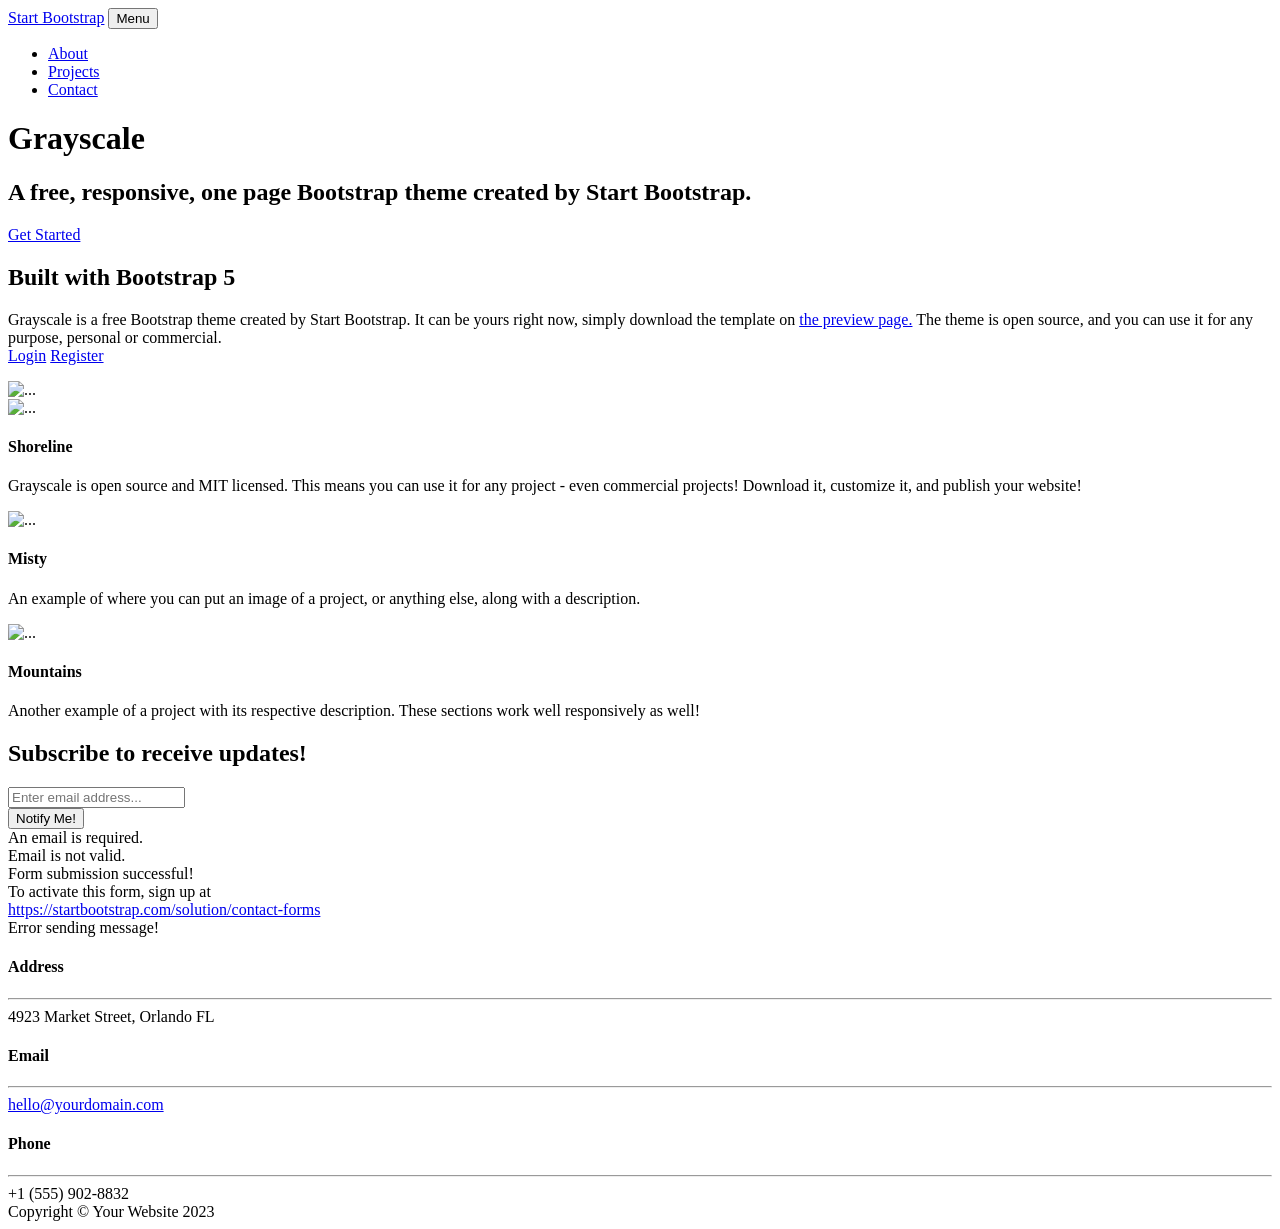
==== src/main/resources/templates/index.html @ b8f2c81a "Structure commit" ====
<!DOCTYPE html>
<html lang="en">
    <head>
        <meta charset="utf-8" />
        <meta name="viewport" content="width=device-width, initial-scale=1, shrink-to-fit=no" />
        <meta name="description" content="" />
        <meta name="author" content="" />
        <title>Grayscale - Start Bootstrap Theme</title>
        <link rel="icon" type="image/x-icon" href="assets/favicon.ico" />
        <!-- Font Awesome icons (free version)-->
        <script src="https://use.fontawesome.com/releases/v6.3.0/js/all.js" crossorigin="anonymous"></script>
        <!-- Google fonts-->
        <link href="https://fonts.googleapis.com/css?family=Varela+Round" rel="stylesheet" />
        <link href="https://fonts.googleapis.com/css?family=Nunito:200,200i,300,300i,400,400i,600,600i,700,700i,800,800i,900,900i" rel="stylesheet" />
        <!-- Core theme CSS (includes Bootstrap)-->
        <link href="css/styles.css" rel="stylesheet" />
    </head>
    <body id="page-top">
        <!-- Navigation-->
        <nav class="navbar navbar-expand-lg navbar-light fixed-top" id="mainNav">
            <div class="container px-4 px-lg-5">
                <a class="navbar-brand" href="#page-top">Start Bootstrap</a>
                <button class="navbar-toggler navbar-toggler-right" type="button" data-bs-toggle="collapse" data-bs-target="#navbarResponsive" aria-controls="navbarResponsive" aria-expanded="false" aria-label="Toggle navigation">
                    Menu
                    <i class="fas fa-bars"></i>
                </button>
                <div class="collapse navbar-collapse" id="navbarResponsive">
                    <ul class="navbar-nav ms-auto">
                        <li class="nav-item"><a class="nav-link" href="#about">About</a></li>
                        <li class="nav-item"><a class="nav-link" href="#projects">Projects</a></li>
                        <li class="nav-item"><a class="nav-link" href="#signup">Contact</a></li>
                    </ul>
                </div>
            </div>
        </nav>
        <!-- Masthead-->
        <header class="masthead">
            <div class="container px-4 px-lg-5 d-flex h-100 align-items-center justify-content-center">
                <div class="d-flex justify-content-center">
                    <div class="text-center">
                        <h1 class="mx-auto my-0 text-uppercase">Grayscale</h1>
                        <h2 class="text-white-50 mx-auto mt-2 mb-5">A free, responsive, one page Bootstrap theme created by Start Bootstrap.</h2>
                        <a class="btn btn-primary" href="#about">Get Started</a>
                    </div>
                </div>
            </div>
        </header>
        <!-- About-->
        <section class="about-section text-center" id="about">
            <div class="container px-4 px-lg-5">
                <div class="row gx-4 gx-lg-5 justify-content-center">
                    <div class="col-lg-8">
                        <h2 class="text-white mb-4">Built with Bootstrap 5</h2>
                        <p class="text-white-50">
                            Grayscale is a free Bootstrap theme created by Start Bootstrap. It can be yours right now, simply download the template on
                            <a href="https://startbootstrap.com/theme/grayscale/">the preview page.</a>
                            The theme is open source, and you can use it for any purpose, personal or commercial.
                            <br>
                            <a class="btn btn-primary" href="login.html">Login</a>
                            <a class="btn btn-primary" href="register.html">Register</a>
                        </p>
                    </div>
                </div>
                <img class="img-fluid" src="assets/img/ipad.png" alt="..." />
            </div>
        </section>
        <!-- Projects-->
        <section class="projects-section bg-light" id="projects">
            <div class="container px-4 px-lg-5">
                <!-- Featured Project Row-->
                <div class="row gx-0 mb-4 mb-lg-5 align-items-center">
                    <div class="col-xl-8 col-lg-7"><img class="img-fluid mb-3 mb-lg-0" src="assets/img/bg-masthead.jpg" alt="..." /></div>
                    <div class="col-xl-4 col-lg-5">
                        <div class="featured-text text-center text-lg-left">
                            <h4>Shoreline</h4>
                            <p class="text-black-50 mb-0">Grayscale is open source and MIT licensed. This means you can use it for any project - even commercial projects! Download it, customize it, and publish your website!</p>
                        </div>
                    </div>
                </div>
                <!-- Project One Row-->
                <div class="row gx-0 mb-5 mb-lg-0 justify-content-center">
                    <div class="col-lg-6"><img class="img-fluid" src="assets/img/demo-image-01.jpg" alt="..." /></div>
                    <div class="col-lg-6">
                        <div class="bg-black text-center h-100 project">
                            <div class="d-flex h-100">
                                <div class="project-text w-100 my-auto text-center text-lg-left">
                                    <h4 class="text-white">Misty</h4>
                                    <p class="mb-0 text-white-50">An example of where you can put an image of a project, or anything else, along with a description.</p>
                                </div>
                            </div>
                        </div>
                    </div>
                </div>
                <!-- Project Two Row-->
                <div class="row gx-0 justify-content-center">
                    <div class="col-lg-6"><img class="img-fluid" src="assets/img/demo-image-02.jpg" alt="..." /></div>
                    <div class="col-lg-6 order-lg-first">
                        <div class="bg-black text-center h-100 project">
                            <div class="d-flex h-100">
                                <div class="project-text w-100 my-auto text-center text-lg-right">
                                    <h4 class="text-white">Mountains</h4>
                                    <p class="mb-0 text-white-50">Another example of a project with its respective description. These sections work well responsively as well!</p>
                                </div>
                            </div>
                        </div>
                    </div>
                </div>
            </div>
        </section>
        <!-- Signup-->
        <section class="signup-section" id="signup">
            <div class="container px-4 px-lg-5">
                <div class="row gx-4 gx-lg-5">
                    <div class="col-md-10 col-lg-8 mx-auto text-center">
                        <i class="far fa-paper-plane fa-2x mb-2 text-white"></i>
                        <h2 class="text-white mb-5">Subscribe to receive updates!</h2>
                        <!-- * * * * * * * * * * * * * * *-->
                        <!-- * * SB Forms Contact Form * *-->
                        <!-- * * * * * * * * * * * * * * *-->
                        <!-- This form is pre-integrated with SB Forms.-->
                        <!-- To make this form functional, sign up at-->
                        <!-- https://startbootstrap.com/solution/contact-forms-->
                        <!-- to get an API token!-->
                        <form class="form-signup" id="contactForm" data-sb-form-api-token="API_TOKEN">
                            <!-- Email address input-->
                            <div class="row input-group-newsletter">
                                <div class="col"><input class="form-control" id="emailAddress" type="email" placeholder="Enter email address..." aria-label="Enter email address..." data-sb-validations="required,email" /></div>
                                <div class="col-auto"><button class="btn btn-primary disabled" id="submitButton" type="submit">Notify Me!</button></div>
                            </div>
                            <div class="invalid-feedback mt-2" data-sb-feedback="emailAddress:required">An email is required.</div>
                            <div class="invalid-feedback mt-2" data-sb-feedback="emailAddress:email">Email is not valid.</div>
                            <!-- Submit success message-->
                            <!---->
                            <!-- This is what your users will see when the form-->
                            <!-- has successfully submitted-->
                            <div class="d-none" id="submitSuccessMessage">
                                <div class="text-center mb-3 mt-2 text-white">
                                    <div class="fw-bolder">Form submission successful!</div>
                                    To activate this form, sign up at
                                    <br />
                                    <a href="https://startbootstrap.com/solution/contact-forms">https://startbootstrap.com/solution/contact-forms</a>
                                </div>
                            </div>
                            <!-- Submit error message-->
                            <!---->
                            <!-- This is what your users will see when there is-->
                            <!-- an error submitting the form-->
                            <div class="d-none" id="submitErrorMessage"><div class="text-center text-danger mb-3 mt-2">Error sending message!</div></div>
                        </form>
                    </div>
                </div>
            </div>
        </section>
        <!-- Contact-->
        <section class="contact-section bg-black">
            <div class="container px-4 px-lg-5">
                <div class="row gx-4 gx-lg-5">
                    <div class="col-md-4 mb-3 mb-md-0">
                        <div class="card py-4 h-100">
                            <div class="card-body text-center">
                                <i class="fas fa-map-marked-alt text-primary mb-2"></i>
                                <h4 class="text-uppercase m-0">Address</h4>
                                <hr class="my-4 mx-auto" />
                                <div class="small text-black-50">4923 Market Street, Orlando FL</div>
                            </div>
                        </div>
                    </div>
                    <div class="col-md-4 mb-3 mb-md-0">
                        <div class="card py-4 h-100">
                            <div class="card-body text-center">
                                <i class="fas fa-envelope text-primary mb-2"></i>
                                <h4 class="text-uppercase m-0">Email</h4>
                                <hr class="my-4 mx-auto" />
                                <div class="small text-black-50"><a href="#!">hello@yourdomain.com</a></div>
                            </div>
                        </div>
                    </div>
                    <div class="col-md-4 mb-3 mb-md-0">
                        <div class="card py-4 h-100">
                            <div class="card-body text-center">
                                <i class="fas fa-mobile-alt text-primary mb-2"></i>
                                <h4 class="text-uppercase m-0">Phone</h4>
                                <hr class="my-4 mx-auto" />
                                <div class="small text-black-50">+1 (555) 902-8832</div>
                            </div>
                        </div>
                    </div>
                </div>
                <div class="social d-flex justify-content-center">
                    <a class="mx-2" href="#!"><i class="fab fa-twitter"></i></a>
                    <a class="mx-2" href="#!"><i class="fab fa-facebook-f"></i></a>
                    <a class="mx-2" href="#!"><i class="fab fa-github"></i></a>
                </div>
            </div>
        </section>
        <!-- Footer-->
        <footer class="footer bg-black small text-center text-white-50"><div class="container px-4 px-lg-5">Copyright &copy; Your Website 2023</div></footer>
        <!-- Bootstrap core JS-->
        <script src="https://cdn.jsdelivr.net/npm/bootstrap@5.2.3/dist/js/bootstrap.bundle.min.js"></script>
        <!-- Core theme JS-->
        <script src="js/scripts.js"></script>
        <!-- * * * * * * * * * * * * * * * * * * * * * * * * * * * * * * * * * * * * * * * *-->
        <!-- * *                               SB Forms JS                               * *-->
        <!-- * * Activate your form at https://startbootstrap.com/solution/contact-forms * *-->
        <!-- * * * * * * * * * * * * * * * * * * * * * * * * * * * * * * * * * * * * * * * *-->
        <script src="https://cdn.startbootstrap.com/sb-forms-latest.js"></script>
    </body>
</html>
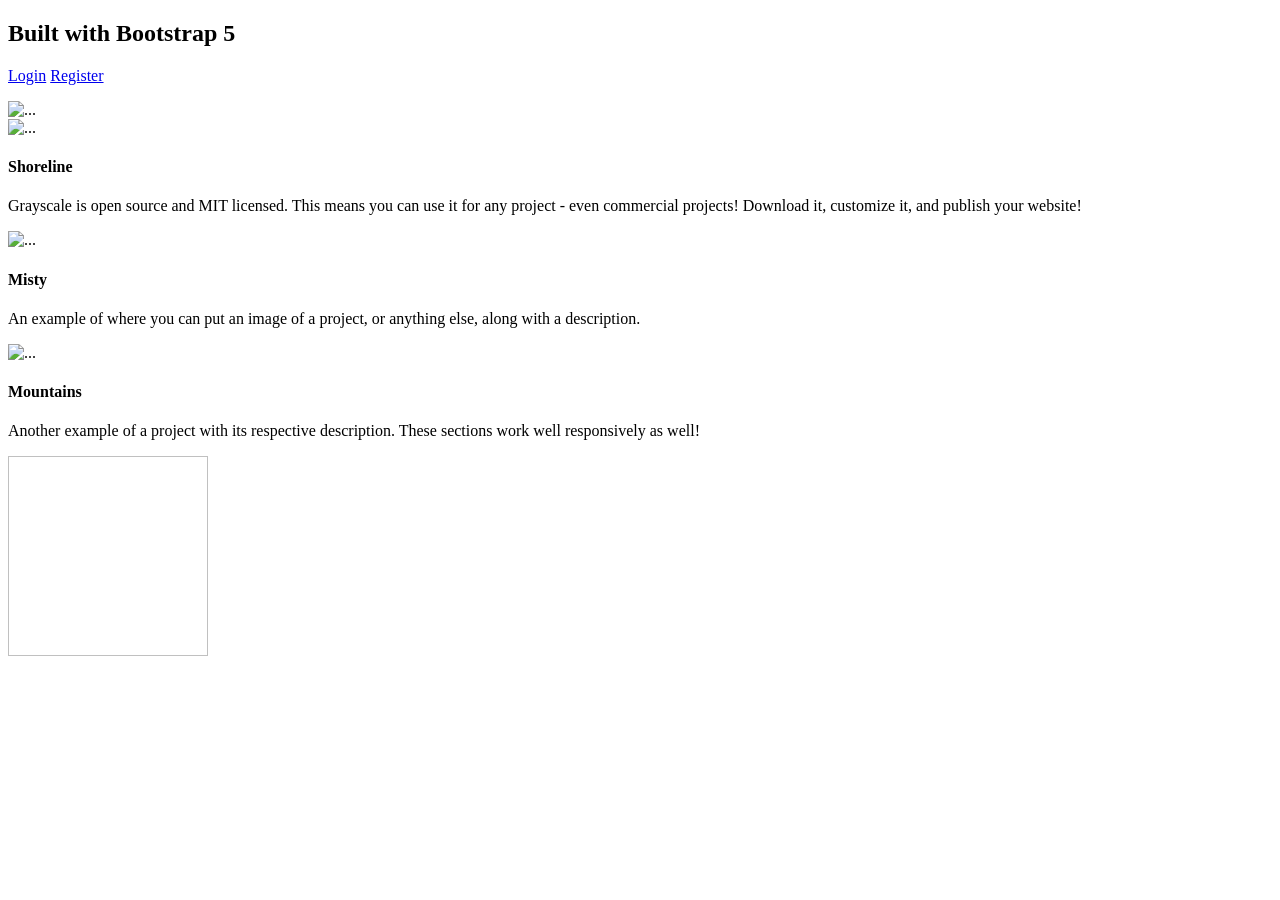
==== commit ff721f0c: "Fill remaining templated and add Spring Security" ====
--- a/src/main/resources/templates/index.html
+++ b/src/main/resources/templates/index.html
@@ -1,208 +1,87 @@
 <!DOCTYPE html>
-<html lang="en">
-    <head>
-        <meta charset="utf-8" />
-        <meta name="viewport" content="width=device-width, initial-scale=1, shrink-to-fit=no" />
-        <meta name="description" content="" />
-        <meta name="author" content="" />
-        <title>Grayscale - Start Bootstrap Theme</title>
-        <link rel="icon" type="image/x-icon" href="assets/favicon.ico" />
-        <!-- Font Awesome icons (free version)-->
-        <script src="https://use.fontawesome.com/releases/v6.3.0/js/all.js" crossorigin="anonymous"></script>
-        <!-- Google fonts-->
-        <link href="https://fonts.googleapis.com/css?family=Varela+Round" rel="stylesheet" />
-        <link href="https://fonts.googleapis.com/css?family=Nunito:200,200i,300,300i,400,400i,600,600i,700,700i,800,800i,900,900i" rel="stylesheet" />
-        <!-- Core theme CSS (includes Bootstrap)-->
-        <link href="css/styles.css" rel="stylesheet" />
-    </head>
-    <body id="page-top">
-        <!-- Navigation-->
-        <nav class="navbar navbar-expand-lg navbar-light fixed-top" id="mainNav">
-            <div class="container px-4 px-lg-5">
-                <a class="navbar-brand" href="#page-top">Start Bootstrap</a>
-                <button class="navbar-toggler navbar-toggler-right" type="button" data-bs-toggle="collapse" data-bs-target="#navbarResponsive" aria-controls="navbarResponsive" aria-expanded="false" aria-label="Toggle navigation">
-                    Menu
-                    <i class="fas fa-bars"></i>
-                </button>
-                <div class="collapse navbar-collapse" id="navbarResponsive">
-                    <ul class="navbar-nav ms-auto">
-                        <li class="nav-item"><a class="nav-link" href="#about">About</a></li>
-                        <li class="nav-item"><a class="nav-link" href="#projects">Projects</a></li>
-                        <li class="nav-item"><a class="nav-link" href="#signup">Contact</a></li>
-                    </ul>
+<html lang="en"
+      xmlns:th="http://www.thymeleaf.org">
+
+<head th:replace="~{fragments/commons :: head}"></head>
+
+<body id="page-top">
+
+<header class="masthead" th:replace="~{fragments/commons :: navigation}"></header>
+
+<section class="about-section text-center" id="about">
+    <div class="container px-4 px-lg-5">
+        <div class="row gx-4 gx-lg-5 justify-content-center">
+            <div class="col-lg-8">
+                <h2 class="text-white mb-4">Built with Bootstrap 5</h2>
+                <p class="text-white-50">
+                    <a class="btn btn-primary" href="/users/login">Login</a>
+                    <a class="btn btn-primary" href="/users/register">Register</a>
+                </p>
+            </div>
+        </div>
+        <img class="img-fluid" src="assets/img/ipad.png" alt="..."/>
+    </div>
+</section>
+
+<!-- Projects-->
+<section class="projects-section bg-light" id="projects">
+    <div class="container px-4 px-lg-5">
+        <!-- Featured Project Row-->
+        <div class="row gx-0 mb-4 mb-lg-5 align-items-center">
+            <div class="col-xl-8 col-lg-7"><img class="img-fluid mb-3 mb-lg-0" src="assets/img/bg-masthead.jpg"
+                                                alt="..."/></div>
+            <div class="col-xl-4 col-lg-5">
+                <div class="featured-text text-center text-lg-left">
+                    <h4>Shoreline</h4>
+                    <p class="text-black-50 mb-0">Grayscale is open source and MIT licensed. This means you can use it
+                        for any project - even commercial projects! Download it, customize it, and publish your
+                        website!</p>
                 </div>
             </div>
-        </nav>
-        <!-- Masthead-->
-        <header class="masthead">
-            <div class="container px-4 px-lg-5 d-flex h-100 align-items-center justify-content-center">
-                <div class="d-flex justify-content-center">
-                    <div class="text-center">
-                        <h1 class="mx-auto my-0 text-uppercase">Grayscale</h1>
-                        <h2 class="text-white-50 mx-auto mt-2 mb-5">A free, responsive, one page Bootstrap theme created by Start Bootstrap.</h2>
-                        <a class="btn btn-primary" href="#about">Get Started</a>
-                    </div>
-                </div>
-            </div>
-        </header>
-        <!-- About-->
-        <section class="about-section text-center" id="about">
-            <div class="container px-4 px-lg-5">
-                <div class="row gx-4 gx-lg-5 justify-content-center">
-                    <div class="col-lg-8">
-                        <h2 class="text-white mb-4">Built with Bootstrap 5</h2>
-                        <p class="text-white-50">
-                            Grayscale is a free Bootstrap theme created by Start Bootstrap. It can be yours right now, simply download the template on
-                            <a href="https://startbootstrap.com/theme/grayscale/">the preview page.</a>
-                            The theme is open source, and you can use it for any purpose, personal or commercial.
-                            <br>
-                            <a class="btn btn-primary" href="login.html">Login</a>
-                            <a class="btn btn-primary" href="register.html">Register</a>
-                        </p>
-                    </div>
-                </div>
-                <img class="img-fluid" src="assets/img/ipad.png" alt="..." />
-            </div>
-        </section>
-        <!-- Projects-->
-        <section class="projects-section bg-light" id="projects">
-            <div class="container px-4 px-lg-5">
-                <!-- Featured Project Row-->
-                <div class="row gx-0 mb-4 mb-lg-5 align-items-center">
-                    <div class="col-xl-8 col-lg-7"><img class="img-fluid mb-3 mb-lg-0" src="assets/img/bg-masthead.jpg" alt="..." /></div>
-                    <div class="col-xl-4 col-lg-5">
-                        <div class="featured-text text-center text-lg-left">
-                            <h4>Shoreline</h4>
-                            <p class="text-black-50 mb-0">Grayscale is open source and MIT licensed. This means you can use it for any project - even commercial projects! Download it, customize it, and publish your website!</p>
-                        </div>
-                    </div>
-                </div>
-                <!-- Project One Row-->
-                <div class="row gx-0 mb-5 mb-lg-0 justify-content-center">
-                    <div class="col-lg-6"><img class="img-fluid" src="assets/img/demo-image-01.jpg" alt="..." /></div>
-                    <div class="col-lg-6">
-                        <div class="bg-black text-center h-100 project">
-                            <div class="d-flex h-100">
-                                <div class="project-text w-100 my-auto text-center text-lg-left">
-                                    <h4 class="text-white">Misty</h4>
-                                    <p class="mb-0 text-white-50">An example of where you can put an image of a project, or anything else, along with a description.</p>
-                                </div>
-                            </div>
-                        </div>
-                    </div>
-                </div>
-                <!-- Project Two Row-->
-                <div class="row gx-0 justify-content-center">
-                    <div class="col-lg-6"><img class="img-fluid" src="assets/img/demo-image-02.jpg" alt="..." /></div>
-                    <div class="col-lg-6 order-lg-first">
-                        <div class="bg-black text-center h-100 project">
-                            <div class="d-flex h-100">
-                                <div class="project-text w-100 my-auto text-center text-lg-right">
-                                    <h4 class="text-white">Mountains</h4>
-                                    <p class="mb-0 text-white-50">Another example of a project with its respective description. These sections work well responsively as well!</p>
-                                </div>
-                            </div>
+        </div>
+        <!-- Project One Row-->
+        <div class="row gx-0 mb-5 mb-lg-0 justify-content-center">
+            <div class="col-lg-6"><img class="img-fluid" src="assets/img/demo-image-01.jpg" alt="..."/></div>
+            <div class="col-lg-6">
+                <div class="bg-black text-center h-100 project">
+                    <div class="d-flex h-100">
+                        <div class="project-text w-100 my-auto text-center text-lg-left">
+                            <h4 class="text-white">Misty</h4>
+                            <p class="mb-0 text-white-50">An example of where you can put an image of a project, or
+                                anything else, along with a description.</p>
                         </div>
                     </div>
                 </div>
             </div>
-        </section>
-        <!-- Signup-->
-        <section class="signup-section" id="signup">
-            <div class="container px-4 px-lg-5">
-                <div class="row gx-4 gx-lg-5">
-                    <div class="col-md-10 col-lg-8 mx-auto text-center">
-                        <i class="far fa-paper-plane fa-2x mb-2 text-white"></i>
-                        <h2 class="text-white mb-5">Subscribe to receive updates!</h2>
-                        <!-- * * * * * * * * * * * * * * *-->
-                        <!-- * * SB Forms Contact Form * *-->
-                        <!-- * * * * * * * * * * * * * * *-->
-                        <!-- This form is pre-integrated with SB Forms.-->
-                        <!-- To make this form functional, sign up at-->
-                        <!-- https://startbootstrap.com/solution/contact-forms-->
-                        <!-- to get an API token!-->
-                        <form class="form-signup" id="contactForm" data-sb-form-api-token="API_TOKEN">
-                            <!-- Email address input-->
-                            <div class="row input-group-newsletter">
-                                <div class="col"><input class="form-control" id="emailAddress" type="email" placeholder="Enter email address..." aria-label="Enter email address..." data-sb-validations="required,email" /></div>
-                                <div class="col-auto"><button class="btn btn-primary disabled" id="submitButton" type="submit">Notify Me!</button></div>
-                            </div>
-                            <div class="invalid-feedback mt-2" data-sb-feedback="emailAddress:required">An email is required.</div>
-                            <div class="invalid-feedback mt-2" data-sb-feedback="emailAddress:email">Email is not valid.</div>
-                            <!-- Submit success message-->
-                            <!---->
-                            <!-- This is what your users will see when the form-->
-                            <!-- has successfully submitted-->
-                            <div class="d-none" id="submitSuccessMessage">
-                                <div class="text-center mb-3 mt-2 text-white">
-                                    <div class="fw-bolder">Form submission successful!</div>
-                                    To activate this form, sign up at
-                                    <br />
-                                    <a href="https://startbootstrap.com/solution/contact-forms">https://startbootstrap.com/solution/contact-forms</a>
-                                </div>
-                            </div>
-                            <!-- Submit error message-->
-                            <!---->
-                            <!-- This is what your users will see when there is-->
-                            <!-- an error submitting the form-->
-                            <div class="d-none" id="submitErrorMessage"><div class="text-center text-danger mb-3 mt-2">Error sending message!</div></div>
-                        </form>
+        </div>
+        <!-- Project Two Row-->
+        <div class="row gx-0 justify-content-center">
+            <div class="col-lg-6"><img class="img-fluid" src="assets/img/demo-image-02.jpg" alt="..."/></div>
+            <div class="col-lg-6 order-lg-first">
+                <div class="bg-black text-center h-100 project">
+                    <div class="d-flex h-100">
+                        <div class="project-text w-100 my-auto text-center text-lg-right">
+                            <h4 class="text-white">Mountains</h4>
+                            <p class="mb-0 text-white-50">Another example of a project with its respective description.
+                                These sections work well responsively as well!</p>
+                        </div>
                     </div>
                 </div>
             </div>
-        </section>
-        <!-- Contact-->
-        <section class="contact-section bg-black">
-            <div class="container px-4 px-lg-5">
-                <div class="row gx-4 gx-lg-5">
-                    <div class="col-md-4 mb-3 mb-md-0">
-                        <div class="card py-4 h-100">
-                            <div class="card-body text-center">
-                                <i class="fas fa-map-marked-alt text-primary mb-2"></i>
-                                <h4 class="text-uppercase m-0">Address</h4>
-                                <hr class="my-4 mx-auto" />
-                                <div class="small text-black-50">4923 Market Street, Orlando FL</div>
-                            </div>
-                        </div>
-                    </div>
-                    <div class="col-md-4 mb-3 mb-md-0">
-                        <div class="card py-4 h-100">
-                            <div class="card-body text-center">
-                                <i class="fas fa-envelope text-primary mb-2"></i>
-                                <h4 class="text-uppercase m-0">Email</h4>
-                                <hr class="my-4 mx-auto" />
-                                <div class="small text-black-50"><a href="#!">hello@yourdomain.com</a></div>
-                            </div>
-                        </div>
-                    </div>
-                    <div class="col-md-4 mb-3 mb-md-0">
-                        <div class="card py-4 h-100">
-                            <div class="card-body text-center">
-                                <i class="fas fa-mobile-alt text-primary mb-2"></i>
-                                <h4 class="text-uppercase m-0">Phone</h4>
-                                <hr class="my-4 mx-auto" />
-                                <div class="small text-black-50">+1 (555) 902-8832</div>
-                            </div>
-                        </div>
-                    </div>
-                </div>
-                <div class="social d-flex justify-content-center">
-                    <a class="mx-2" href="#!"><i class="fab fa-twitter"></i></a>
-                    <a class="mx-2" href="#!"><i class="fab fa-facebook-f"></i></a>
-                    <a class="mx-2" href="#!"><i class="fab fa-github"></i></a>
-                </div>
-            </div>
-        </section>
-        <!-- Footer-->
-        <footer class="footer bg-black small text-center text-white-50"><div class="container px-4 px-lg-5">Copyright &copy; Your Website 2023</div></footer>
-        <!-- Bootstrap core JS-->
-        <script src="https://cdn.jsdelivr.net/npm/bootstrap@5.2.3/dist/js/bootstrap.bundle.min.js"></script>
-        <!-- Core theme JS-->
-        <script src="js/scripts.js"></script>
-        <!-- * * * * * * * * * * * * * * * * * * * * * * * * * * * * * * * * * * * * * * * *-->
-        <!-- * *                               SB Forms JS                               * *-->
-        <!-- * * Activate your form at https://startbootstrap.com/solution/contact-forms * *-->
-        <!-- * * * * * * * * * * * * * * * * * * * * * * * * * * * * * * * * * * * * * * * *-->
-        <script src="https://cdn.startbootstrap.com/sb-forms-latest.js"></script>
-    </body>
+        </div>
+    </div>
+</section>
+
+
+<section class="gallery">
+    <img th:each="p : ${pictures}"
+         th:src="@{${p}}"
+         width="200"
+         height="200"
+         alt="">
+</section>
+
+<footer th:replace="~{fragments/commons :: footer}"></footer>
+
+</body>
 </html>
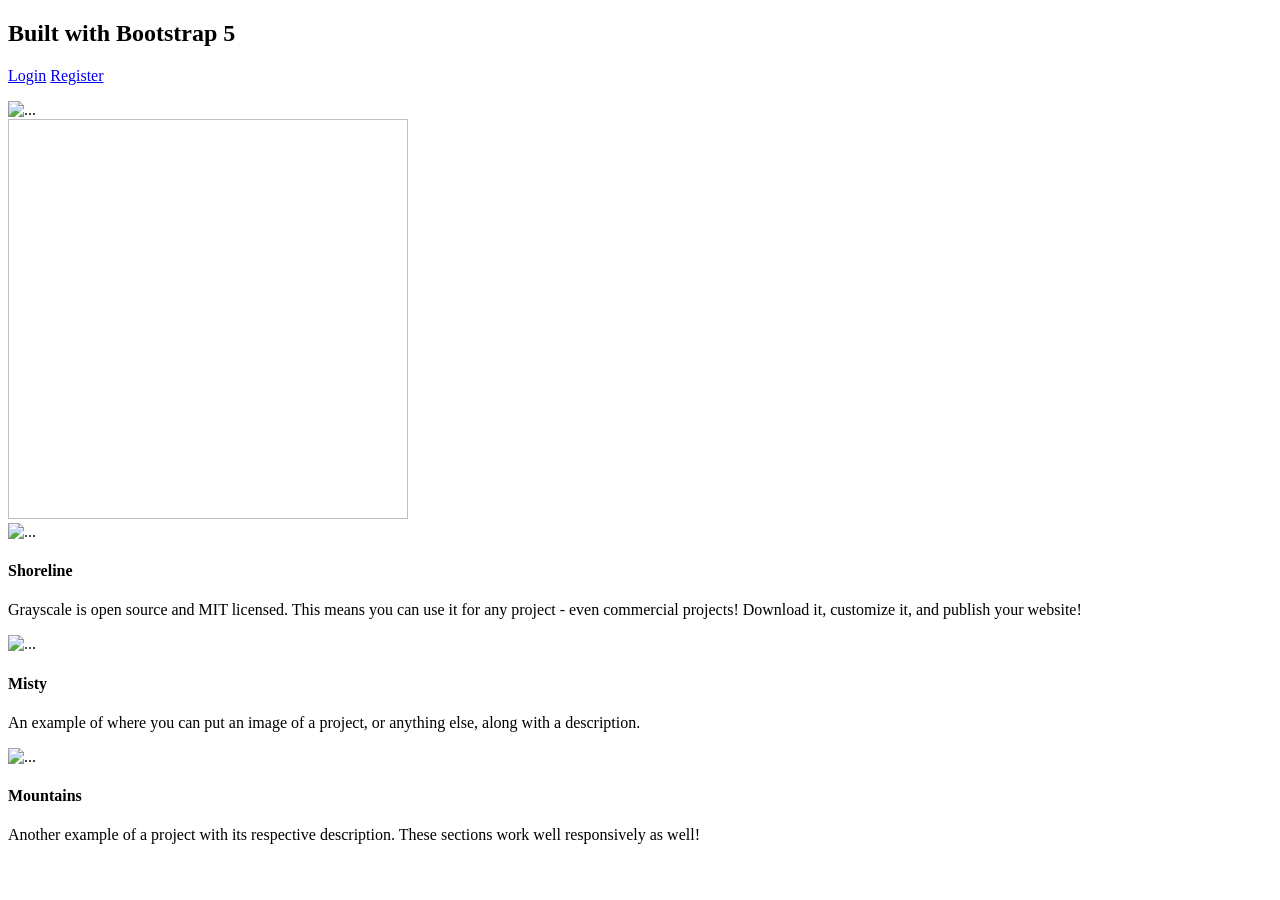
==== commit ec3d3838: "Fix index and logout" ====
--- a/src/main/resources/templates/index.html
+++ b/src/main/resources/templates/index.html
@@ -1,6 +1,6 @@
 <!DOCTYPE html>
 <html lang="en"
-      xmlns:th="http://www.thymeleaf.org">
+      xmlns:th="http://www.thymeleaf.org" xmlns:sec="http://www.w3.org/1999/xhtml">
 
 <head th:replace="~{fragments/commons :: head}"></head>
 
@@ -13,23 +13,51 @@
         <div class="row gx-4 gx-lg-5 justify-content-center">
             <div class="col-lg-8">
                 <h2 class="text-white mb-4">Built with Bootstrap 5</h2>
-                <p class="text-white-50">
-                    <a class="btn btn-primary" href="/users/login">Login</a>
-                    <a class="btn btn-primary" href="/users/register">Register</a>
-                </p>
+
+                <div sec:authorize="isAnonymous()">
+                    <p class="text-white-50">
+                        <a class="btn btn-primary" href="/users/login">Login</a>
+                        <a class="btn btn-primary" href="/users/register">Register</a>
+                    </p>
+                </div>
             </div>
         </div>
-        <img class="img-fluid" src="assets/img/ipad.png" alt="..."/>
+        <img class="img-fluid" src="/assets/img/ipad.png" alt="..."/>
     </div>
 </section>
 
+
+<!-- TODO: DISPLAY PICTURES HERE-->
+
+<section class="gallery">
+    <img
+            th:each="r : ${routes}"
+            th:src="@{${r}}"
+            width="400px"
+            height="400px" alt="">
+</section>
+
+<!--
+<section class="gallery">
+    <img th:each="p : ${pictures}"
+         th:src="@{${p}}"
+         width="200"
+         height="200"
+         alt="">
+</section> -->
+
+
 <!-- Projects-->
-<section class="projects-section bg-light" id="projects">
+<section class="gallery" id="gallery">
     <div class="container px-4 px-lg-5">
         <!-- Featured Project Row-->
         <div class="row gx-0 mb-4 mb-lg-5 align-items-center">
-            <div class="col-xl-8 col-lg-7"><img class="img-fluid mb-3 mb-lg-0" src="assets/img/bg-masthead.jpg"
-                                                alt="..."/></div>
+            <div class="col-xl-8 col-lg-7">
+
+                <img class="img-fluid mb-3 mb-lg-0" src="/assets/img/bg-masthead.jpg"
+                                                alt="..."/>
+
+            </div>
             <div class="col-xl-4 col-lg-5">
                 <div class="featured-text text-center text-lg-left">
                     <h4>Shoreline</h4>
@@ -41,7 +69,7 @@
         </div>
         <!-- Project One Row-->
         <div class="row gx-0 mb-5 mb-lg-0 justify-content-center">
-            <div class="col-lg-6"><img class="img-fluid" src="assets/img/demo-image-01.jpg" alt="..."/></div>
+            <div class="col-lg-6"><img class="img-fluid" src="/assets/img/demo-image-01.jpg" alt="..."/></div>
             <div class="col-lg-6">
                 <div class="bg-black text-center h-100 project">
                     <div class="d-flex h-100">
@@ -56,7 +84,7 @@
         </div>
         <!-- Project Two Row-->
         <div class="row gx-0 justify-content-center">
-            <div class="col-lg-6"><img class="img-fluid" src="assets/img/demo-image-02.jpg" alt="..."/></div>
+            <div class="col-lg-6"><img class="img-fluid" src="/assets/img/demo-image-02.jpg" alt="..."/></div>
             <div class="col-lg-6 order-lg-first">
                 <div class="bg-black text-center h-100 project">
                     <div class="d-flex h-100">
@@ -73,13 +101,8 @@
 </section>
 
 
-<section class="gallery">
-    <img th:each="p : ${pictures}"
-         th:src="@{${p}}"
-         width="200"
-         height="200"
-         alt="">
-</section>
+
+
 
 <footer th:replace="~{fragments/commons :: footer}"></footer>
 
